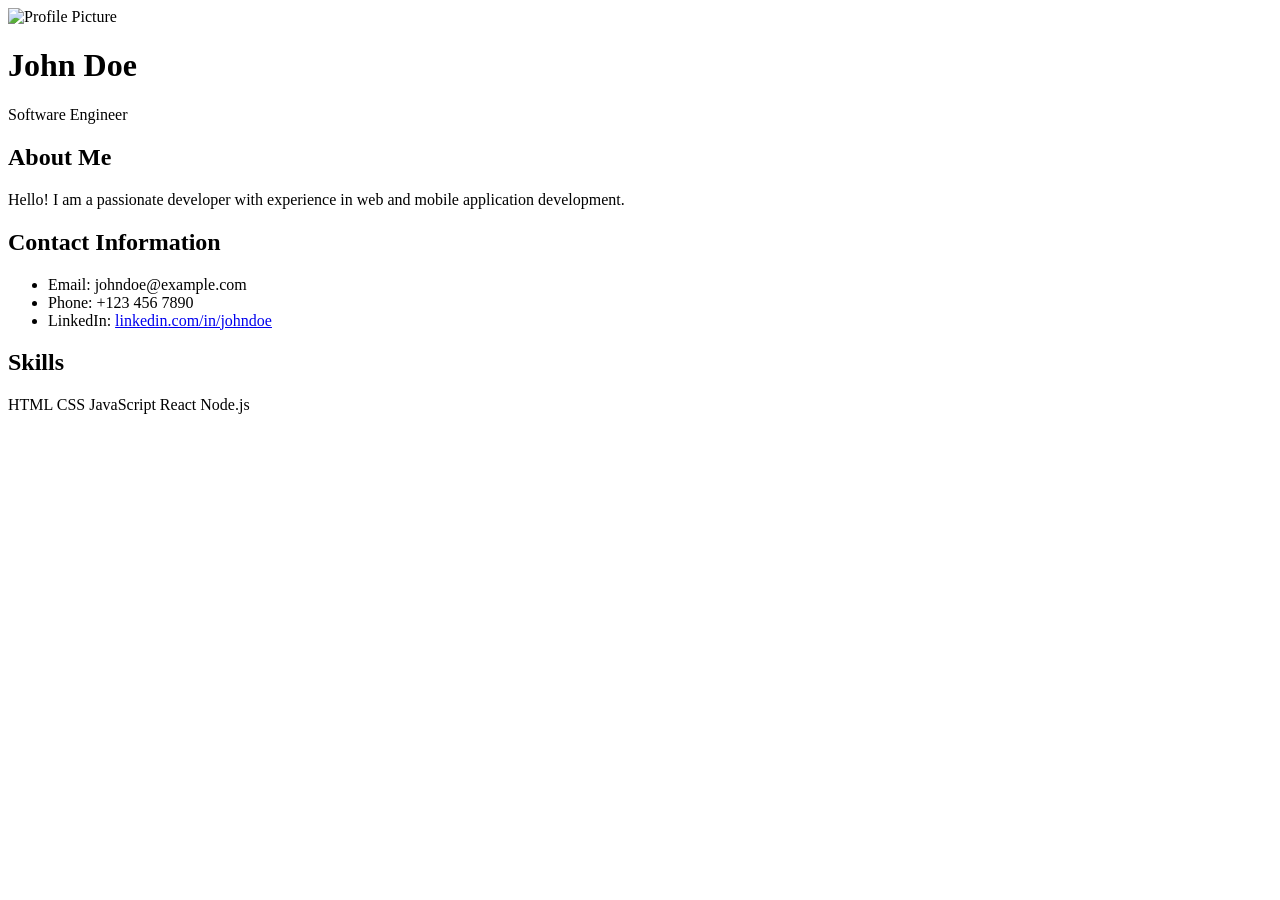
==== profile.html @ 8e01238f "newprofile_v2" ====
<!DOCTYPE html>
<html lang="en">
<head>
  <meta charset="UTF-8">
  <meta name="viewport" content="width=device-width, initial-scale=1.0">
  <title>Profile Page</title>
  <link rel="stylesheet" href="styles.css">
  <link href="https://fonts.googleapis.com/css2?family=Roboto:wght@300;400;700&display=swap" rel="stylesheet">
</head>
<body>
  <div class="profile-container">
    <div class="profile-header">
      <img src="profile-pic.jpg" alt="Profile Picture" class="profile-pic">
      <h1 class="profile-name">John Doe</h1>
      <p class="profile-role">Software Engineer</p>
    </div>
    <div class="profile-info">
      <h2>About Me</h2>
      <p>Hello! I am a passionate developer with experience in web and mobile application development.</p>

      <h2>Contact Information</h2>
      <ul>
        <li>Email: johndoe@example.com</li>
        <li>Phone: +123 456 7890</li>
        <li>LinkedIn: <a href="https://linkedin.com/in/johndoe" target="_blank">linkedin.com/in/johndoe</a></li>
      </ul>

      <h2>Skills</h2>
      <div class="skills">
        <span>HTML</span>
        <span>CSS</span>
        <span>JavaScript</span>
        <span>React</span>
        <span>Node.js</span>
      </div>
    </div>
  </div>
</body>
</html>
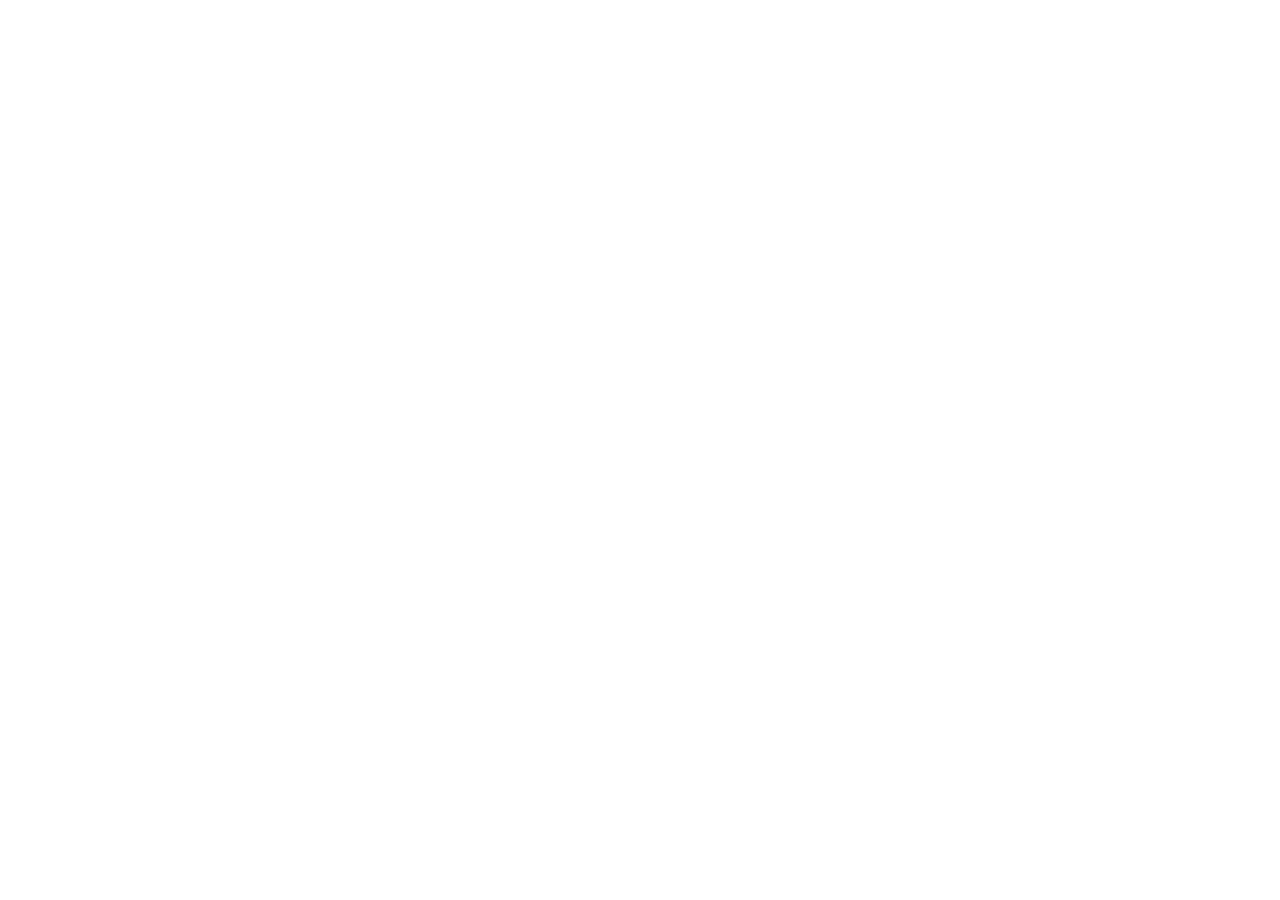
==== commit 3098b425: "อัพเดตไฟล์ index.html และ style.css" ====
--- a/profile.html
+++ b/profile.html
@@ -1,39 +1,11 @@
 <!DOCTYPE html>
 <html lang="en">
 <head>
-  <meta charset="UTF-8">
-  <meta name="viewport" content="width=device-width, initial-scale=1.0">
-  <title>Profile Page</title>
-  <link rel="stylesheet" href="styles.css">
-  <link href="https://fonts.googleapis.com/css2?family=Roboto:wght@300;400;700&display=swap" rel="stylesheet">
+    <meta charset="UTF-8">
+    <meta name="viewport" content="width=device-width, initial-scale=1.0">
+    <title>Document</title>
 </head>
 <body>
-  <div class="profile-container">
-    <div class="profile-header">
-      <img src="profile-pic.jpg" alt="Profile Picture" class="profile-pic">
-      <h1 class="profile-name">John Doe</h1>
-      <p class="profile-role">Software Engineer</p>
-    </div>
-    <div class="profile-info">
-      <h2>About Me</h2>
-      <p>Hello! I am a passionate developer with experience in web and mobile application development.</p>
-
-      <h2>Contact Information</h2>
-      <ul>
-        <li>Email: johndoe@example.com</li>
-        <li>Phone: +123 456 7890</li>
-        <li>LinkedIn: <a href="https://linkedin.com/in/johndoe" target="_blank">linkedin.com/in/johndoe</a></li>
-      </ul>
-
-      <h2>Skills</h2>
-      <div class="skills">
-        <span>HTML</span>
-        <span>CSS</span>
-        <span>JavaScript</span>
-        <span>React</span>
-        <span>Node.js</span>
-      </div>
-    </div>
-  </div>
+    
 </body>
-</html>
+</html>
